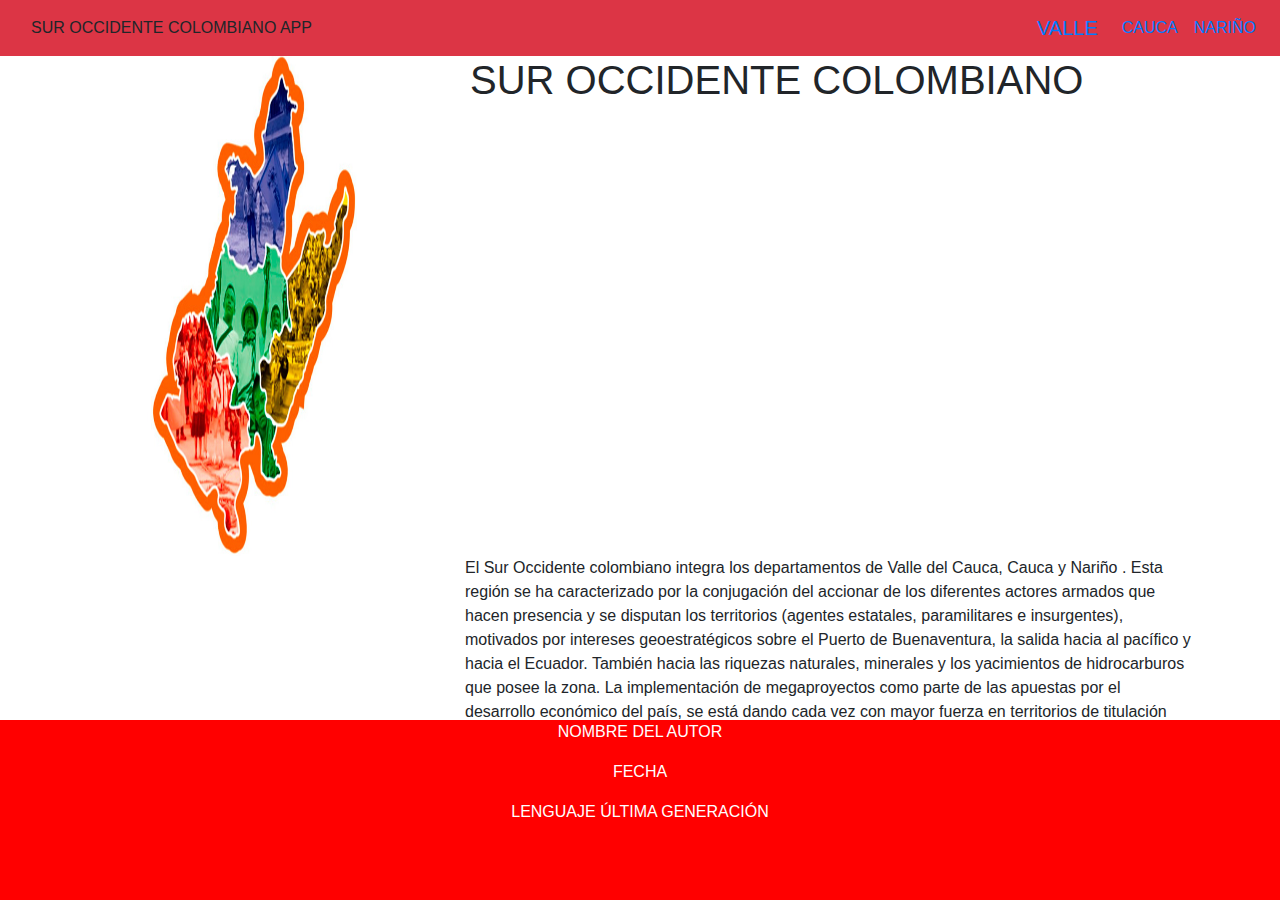
==== index.html @ 64135dd8 "APLICACION SUROCCIDENTE" ====
<!DOCTYPE html>
<html lang="en">

<head>
    <meta charset="UTF-8">
    <meta http-equiv="X-UA-Compatible" content="IE=edge">
    <meta name="viewport" content="width=device-width, initial-scale=1.0">
    <link rel="stylesheet" href="https://cdn.jsdelivr.net/npm/bootstrap@4.3.1/dist/css/bootstrap.min.css"
        integrity="sha384-ggOyR0iXCbMQv3Xipma34MD+dH/1fQ784/j6cY/iJTQUOhcWr7x9JvoRxT2MZw1T" crossorigin="anonymous">
    <script src="https://cdn.jsdelivr.net/npm/bootstrap@4.3.1/dist/js/bootstrap.min.js"
        integrity="sha384-JjSmVgyd0p3pXB1rRibZUAYoIIy6OrQ6VrjIEaFf/nJGzIxFDsf4x0xIM+B07jRM"
        crossorigin="anonymous"></script>
    <script src="https://code.jquery.com/jquery-3.3.1.slim.min.js"
        integrity="sha384-q8i/X+965DzO0rT7abK41JStQIAqVgRVzpbzo5smXKp4YfRvH+8abtTE1Pi6jizo"
        crossorigin="anonymous"></script>
    <script src="https://cdn.jsdelivr.net/npm/popper.js@1.14.7/dist/umd/popper.min.js"
        integrity="sha384-UO2eT0CpHqdSJQ6hJty5KVphtPhzWj9WO1clHTMGa3JDZwrnQq4sF86dIHNDz0W1"
        crossorigin="anonymous"></script>
    <link rel="stylesheet" href="css/css.css">
    <title>Página Principal</title>
</head>

<body>
    <nav class="navbar navbar-expand-lg navbar-danger bg-danger">
        <div class="container-fluid">
            <span class="navbar-text">
                SUR OCCIDENTE COLOMBIANO APP
            </span>
            <div class="row">
                <div>
                    <a class="navbar-brand" href="index.html">VALLE</a>
                </div>
                <div>
                    <button class="navbar-toggler" type="button" data-bs-toggle="collapse" data-bs-target="#navbarText"
                        aria-controls="navbarText" aria-expanded="false" aria-label="Toggle navigation">
                        <span class="navbar-toggler-icon"></span>
                    </button>
                    <div class="collapse navbar-collapse" id="navbarText">
                        <ul class="navbar-nav me-auto mb-2 mb-lg-0">
                            <li class="nav-item">
                                <a class="nav-link active" aria-current="page" href="pasatiempo.html">CAUCA</a>
                            </li>
                            <li class="nav-item">
                                <a class="nav-link" href="estudios.html">NARIÑO</a>
                            </li>
                        </ul>

                    </div>
                </div>
            </div>
        </div>
    </nav>
    <div class="container">
        <div class="row">
            <img src="img/PRINCIPAL/SUROCCIDENTE.jpg" alt="..." class="rounded float-left" width="400" height="500">
            <div>
                <div class="text-md text-right text-md-4">
                    <h1>SUR OCCIDENTE COLOMBIANO</h1>
                </div>
            </div>

        </div>

    </div>
    <div class="container">
        <div class="row align-items-center">
            <div class="col-md offset-md-4">
                <p>El Sur Occidente colombiano integra los departamentos de Valle del Cauca, Cauca y Nariño
                    . Esta región se ha caracterizado por la conjugación 
                    del accionar de los diferentes actores armados que hacen presencia
                     y se disputan los territorios (agentes estatales, paramilitares e insurgentes), motivados por intereses geoestratégicos
                     sobre el Puerto de Buenaventura, la salida hacia al pacífico y hacia el Ecuador. 
                    También hacia las riquezas naturales,
                     minerales y los yacimientos de hidrocarburos que posee la zona.
                    
                    La implementación de megaproyectos como parte de las apuestas por el desarrollo económico del país, 
                    se está dando cada vez con mayor fuerza en territorios de titulación colectiva en donde habita población afrocolombiana.</p>
            </div>
        </div>
    <div class="footer">
        <p>NOMBRE DEL AUTOR</p>
        <P>FECHA</P>
        <P>LENGUAJE ÚLTIMA GENERACIÓN</P>
    </div>
</body>

</html>
---- css/css.css ----
.footer {
    position: fixed;
    left: 0;
    bottom: 0;
    width: 100%;
    height: 20%;
    background-color: red;
    color: white;
    text-align: center;
  }
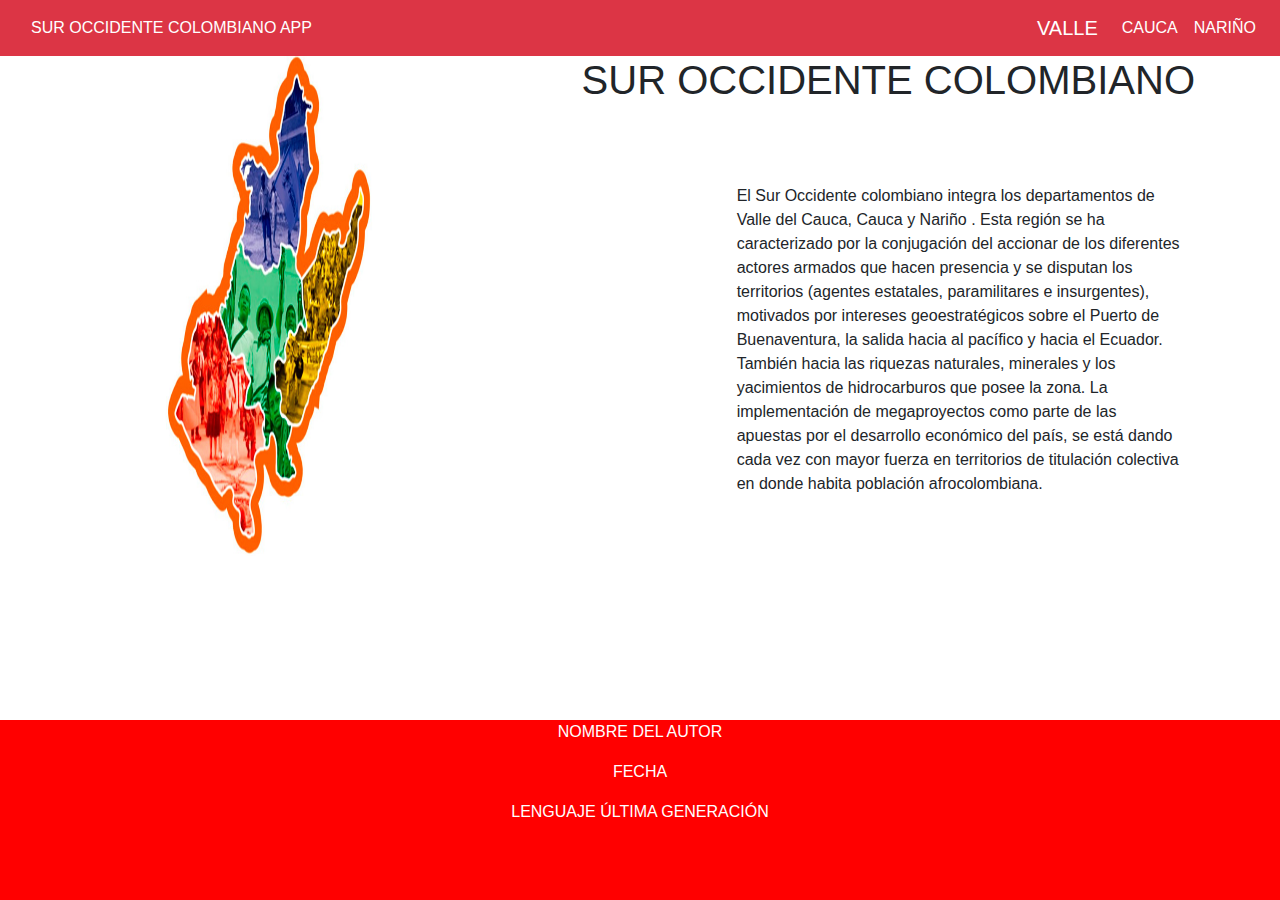
==== commit 4bea2062: "añadiendo departamento del cauca" ====
--- a/index.html
+++ b/index.html
@@ -23,12 +23,12 @@
 <body>
     <nav class="navbar navbar-expand-lg navbar-danger bg-danger">
         <div class="container-fluid">
-            <span class="navbar-text">
+            <span class="navbar-text text-white">
                 SUR OCCIDENTE COLOMBIANO APP
             </span>
             <div class="row">
                 <div>
-                    <a class="navbar-brand" href="index.html">VALLE</a>
+                    <a class="navbar-brand text-white" href="VALLE.html">VALLE</a>
                 </div>
                 <div>
                     <button class="navbar-toggler" type="button" data-bs-toggle="collapse" data-bs-target="#navbarText"
@@ -38,10 +38,10 @@
                     <div class="collapse navbar-collapse" id="navbarText">
                         <ul class="navbar-nav me-auto mb-2 mb-lg-0">
                             <li class="nav-item">
-                                <a class="nav-link active" aria-current="page" href="pasatiempo.html">CAUCA</a>
+                                <a class="nav-link active text-white" aria-current="page" href="CAUCA.html">CAUCA</a>
                             </li>
                             <li class="nav-item">
-                                <a class="nav-link" href="estudios.html">NARIÑO</a>
+                                <a class="nav-link text-white" href="NARIÑO.html">NARIÑO</a>
                             </li>
                         </ul>
 
@@ -51,10 +51,10 @@
         </div>
     </nav>
     <div class="container">
-        <div class="row">
+        <div class="">
             <img src="img/PRINCIPAL/SUROCCIDENTE.jpg" alt="..." class="rounded float-left" width="400" height="500">
             <div>
-                <div class="text-md text-right text-md-4">
+                <div class="text-md text-right text-md-6">
                     <h1>SUR OCCIDENTE COLOMBIANO</h1>
                 </div>
             </div>
@@ -65,6 +65,9 @@
     <div class="container">
         <div class="row align-items-center">
             <div class="col-md offset-md-4">
+                <br>
+                <br>
+                <br>
                 <p>El Sur Occidente colombiano integra los departamentos de Valle del Cauca, Cauca y Nariño
                     . Esta región se ha caracterizado por la conjugación 
                     del accionar de los diferentes actores armados que hacen presencia
--- a/css/css.css
+++ b/css/css.css
@@ -7,4 +7,17 @@
     background-color: red;
     color: white;
     text-align: center;
-  }+  }
+
+  .h1{
+      text-align: right;
+      color: white;
+      position: fixed;
+      left: 0;
+    
+  }
+
+  .p{
+      margin: auto;
+  }
+
